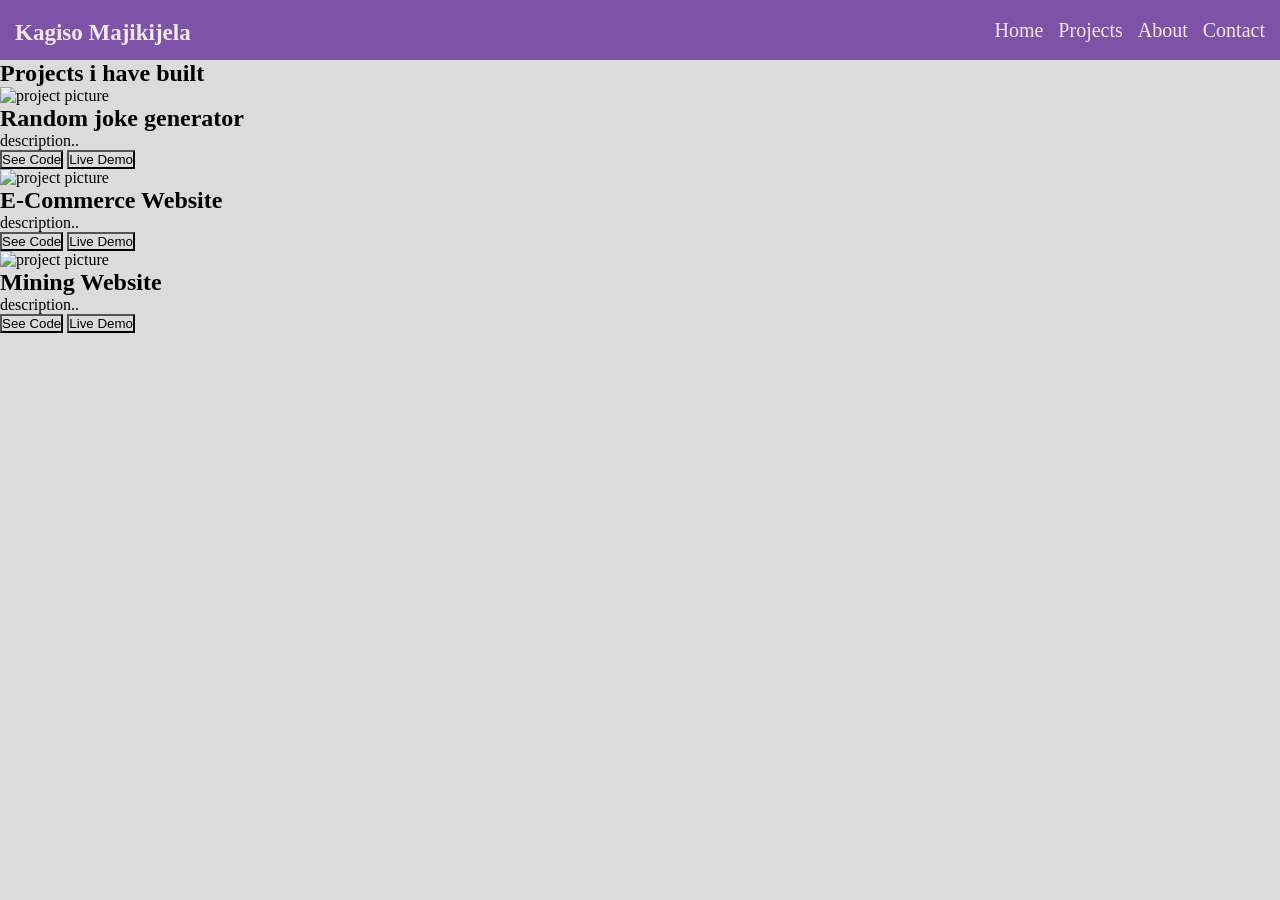
==== projects.html @ 20d2f51a "Add files via upload" ====
<!DOCTYPE html>
<html lang="en">
<head>
    <meta charset="UTF-8">
    <meta name="viewport" content="width=device-width, initial-scale=1.0">
    <link rel="stylesheet" href="styles.css">
    <title>projects</title>
</head>
<body>
     <nav class="nav-container">
        
            <li class="nav-logo">Kagiso Majikijela </li>

        <ul class="nav-content">
            <li class="nav-items"><a href="index.html">Home</a></li>
            <li class="nav-items"><a href="projects.html">Projects</a></li>
            <li class="nav-items"><a href="about.html">About</a></li>
            <li class="nav-items"><a href="contact.html">Contact</a></li>
        </ul>
    </nav>

    <section>
        <h2>Projects i have built</h2>
        <div class="my-projects-container">
            <div class="projects-tiles">
                <img src="#" alt="project picture">
                <h2>Random joke generator</h2>
                <p>description..</p>
                <button>See Code</button>
                <button>Live Demo</button>
            </div>
            <div class="projects-tiles">
                <img src="#" alt="project picture">
                <h2>E-Commerce Website</h2>
                <p>description..</p>
                <button>See Code</button>
                <button>Live Demo</button>
            </div>
            <div class="projects-tiles">
                <img src="#" alt="project picture">
                <h2>Mining Website</h2>
                <p>description..</p>
                <button>See Code</button>
                <button>Live Demo</button>
            </div>

        </div>
    </section>
    
</body>
</html>
---- styles.css ----
*{
    background: rgb(219, 219, 219);
    margin: 0;
    padding: 0;
}
.nav-container{
    background-color: rgb(126, 82, 167);
    display: flex;
    justify-content: flex-end;
    width: 100%;
    height: 60px;
    align-items: center;
}
.nav-logo{
    display: flex;
    margin-left:left;
    margin-right: auto;
    justify-content: flex-start;
    padding-left: 15px;
    padding-top:5px;
    color: rgb(236, 236, 236);
    background-color: rgb(126, 82, 167);
    font-size: 23px;
    font-weight: bold;
}
.nav-content{
    display: flex;
    justify-content: flex-end;
    gap: 15px ;
    background-color: rgb(126, 82, 167);
    margin-right: 15px;
}
.nav-items{ 
    list-style: none;
    display: flex;
    justify-content: flex-end;
    
}
.nav-items a{
    text-decoration: none;
    color: rgb(236, 236, 236);
    font-size: 20px;
    background-color: rgb(126, 82, 167);
}

.hero-container{
    display: flex;
    text-align: center;
    justify-content: space-around;
    border: 2px dotted;
    margin-top: 90px;
    margin:50px auto;
    width: auto;
    height: auto;
}
.hero-container p{
    font-size: larger;
}
/* .hero-text{
    width: ;
} */

.pic-me{
    width: 350px;
    height: 400px;
}
.set-padding{
    padding: 20px;
}
.set-font-style{
    font-family: 'Times New Roman', Times, serif;
    min-width: 60px;
    font-size: 50px;
}

/* .set-border-radius{
    border-radius: 20px;
} */

.btn-getintouch{
    width: 150px;
    margin: 30px auto ;
    float: left; 
    padding: 10px;
    border-radius: 12px;
    background-color:  rgb(126, 82, 167);
    color: rgb(250, 250, 250);
    border: none;
    margin-top: 40px;
    position: relative;
}
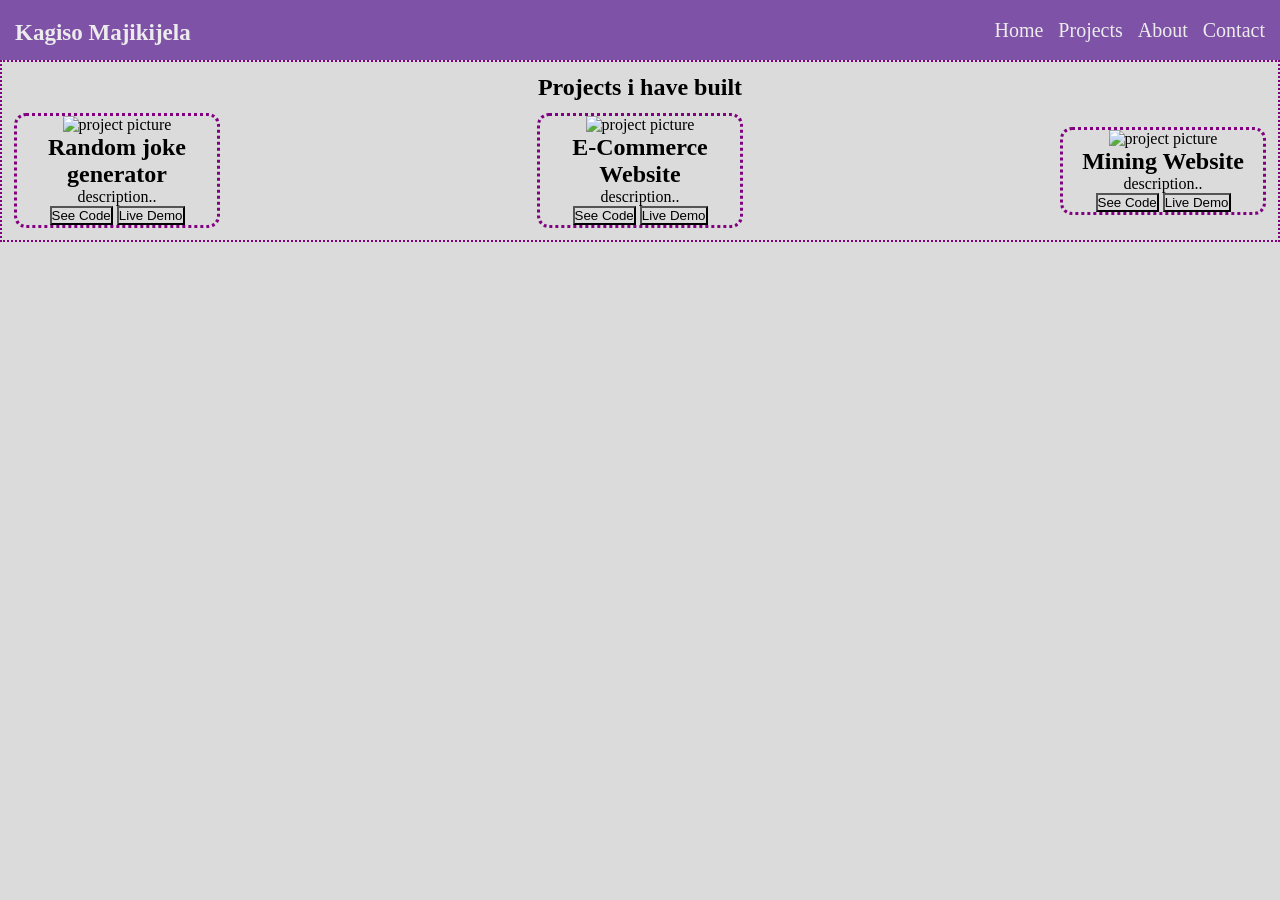
==== commit 77e361e4: "Add files via upload" ====
--- a/projects.html
+++ b/projects.html
@@ -19,9 +19,8 @@
         </ul>
     </nav>
 
-    <section>
-        <h2>Projects i have built</h2>
-        <div class="my-projects-container">
+    <section class="projects">
+        <h1>Projects i have built</h1>
             <div class="projects-tiles">
                 <img src="#" alt="project picture">
                 <h2>Random joke generator</h2>
@@ -40,11 +39,9 @@
                 <img src="#" alt="project picture">
                 <h2>Mining Website</h2>
                 <p>description..</p>
-                <button>See Code</button>
+                <button src="https://tkmalatsjieholdingsremoveme.netlify.app/">See Code</button>
                 <button>Live Demo</button>
             </div>
-
-        </div>
     </section>
     
 </body>
--- a/styles.css
+++ b/styles.css
@@ -88,4 +88,51 @@
     border: none;
     margin-top: 40px;
     position: relative;
+}
+/*Projects*/
+.projects{
+    border: 2px purple dotted;
+    margin-top: 60px auto;
+    display: flex;
+    align-items: center;
+    padding: 12px;
+    text-align: center;
+    flex-wrap: wrap;
+    justify-content: space-between;
+    margin-left: auto;
+    margin-right: auto;
+}
+.projects h1{
+  width: 100%;
+
+}
+.projects-tiles{
+    border: 3px purple dotted;
+    width: 200px;
+    border-radius: 12px;
+    margin-top: 12px;
+    flex-grow: auto;
+}
+
+/*about me*/
+.tools-section{
+    display: flex;
+    justify-content: space-around;
+    margin-top: 30px;
+    margin-left: auto;
+    margin-right:auto;
+    text-align: center;
+    border: 3px dotted purple;
+    flex-wrap: wrap;
+}
+/* .tools-section h1{
+    
+} */
+.tools-logo{
+    width: 100px;
+    height: auto;
+}
+.tools-container{
+    border: 3px dotted purple;
+    margin: 20px;
 }
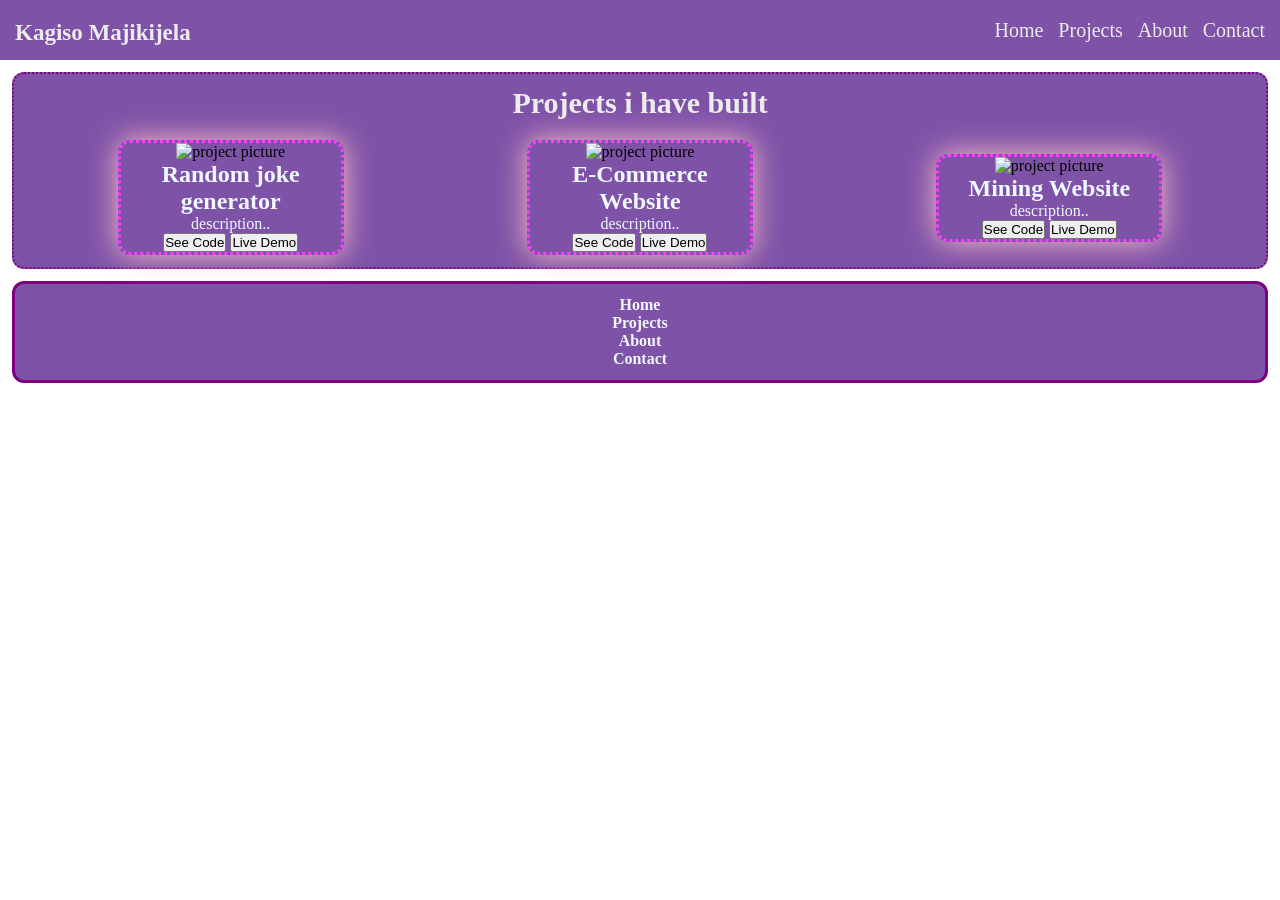
==== commit f1822311: "Add files via upload" ====
--- a/projects.html
+++ b/projects.html
@@ -43,6 +43,20 @@
                 <button>Live Demo</button>
             </div>
     </section>
-    
+    <section>
+        <footer>
+            <div class="footer-nav-container">
+                <ul>
+                    <li class="footer-nav-items"><a href="index.html">Home</a></li>
+                    <li class="footer-nav-items"><a href="projects.html">Projects</a></li>
+                    <li class="footer-nav-items"><a href="about.html">About</a></li>
+                    <li class="footer-nav-items"><a href="contact.html">Contact</a></li>
+                </ul>
+
+                <div class="footer-nav-projects">
+            </div>
+            
+        </footer>
+    </section>
 </body>
 </html>
--- a/styles.css
+++ b/styles.css
@@ -1,7 +1,10 @@
 *{
-    background: rgb(219, 219, 219);
     margin: 0;
     padding: 0;
+    scroll-behavior: smooth 1s;
+}
+html{
+    scroll-behavior: smooth;
 }
 .nav-container{
     background-color: rgb(126, 82, 167);
@@ -19,7 +22,6 @@
     padding-left: 15px;
     padding-top:5px;
     color: rgb(236, 236, 236);
-    background-color: rgb(126, 82, 167);
     font-size: 23px;
     font-weight: bold;
 }
@@ -27,59 +29,42 @@
     display: flex;
     justify-content: flex-end;
     gap: 15px ;
-    background-color: rgb(126, 82, 167);
     margin-right: 15px;
 }
 .nav-items{ 
     list-style: none;
     display: flex;
     justify-content: flex-end;
-    
 }
 .nav-items a{
     text-decoration: none;
     color: rgb(236, 236, 236);
-    font-size: 20px;
-    background-color: rgb(126, 82, 167);
+    font-size: 20px;;
+
 }
+/*hero content*/
 
 .hero-container{
+    border: 3px solid purple;
+    margin: 12px;
+    text-align: center;
+    border-radius: 12px;
+    padding: 24px;
     display: flex;
-    text-align: center;
-    justify-content: space-around;
-    border: 2px dotted;
-    margin-top: 90px;
-    margin:50px auto;
-    width: auto;
-    height: auto;
+    justify-content: center; 
+    position: relative;
 }
-.hero-container p{
-    font-size: larger;
+.pic-me{
+    margin: 20px;
+    width: 320px;
+    border-radius:12px;
+   flex-wrap: wrap;
+    flex-grow: 1fr;
 }
-/* .hero-text{
-    width: ;
-} */
-
-.pic-me{
-    width: 350px;
-    height: 400px;
-}
-.set-padding{
-    padding: 20px;
-}
-.set-font-style{
-    font-family: 'Times New Roman', Times, serif;
-    min-width: 60px;
-    font-size: 50px;
-}
-
-/* .set-border-radius{
-    border-radius: 20px;
-} */
-
 .btn-getintouch{
     width: 150px;
-    margin: 30px auto ;
+    margin: 30px ;
+    box-shadow: 0px 0px 30px 0px pink ;/*To be Changed to hover effect*/
     float: left; 
     padding: 10px;
     border-radius: 12px;
@@ -87,52 +72,115 @@
     color: rgb(250, 250, 250);
     border: none;
     margin-top: 40px;
-    position: relative;
+    bottom: 0;
+    left: 0;
+    position: absolute;
+    flex-wrap: wrap;
 }
 /*Projects*/
 .projects{
+    margin: 12px;
+    border-radius: 12px;
+    background-color: rgb(126, 82, 167);
     border: 2px purple dotted;
-    margin-top: 60px auto;
     display: flex;
     align-items: center;
     padding: 12px;
     text-align: center;
     flex-wrap: wrap;
-    justify-content: space-between;
+    justify-content:center;
+}
+.hero-text{
+    font-family: 'Courier New', Courier, monospace;
+    font-weight: bold;
+    position: relative;
+}
+.projects h1{
+  font-size: 30px;
+  color: rgb(236, 236, 236);
+  width: 100%;
+}
+.projects h2{
+    color: aliceblue;
+}
+.projects p{
+    color: aliceblue;
+}
+.projects-tiles{
+    border: 3px rgb(253, 62, 253) dotted;
+    box-shadow: 0px 0px 30px 0px pink ;/*To be Changed to hover effect*/
+    width: 220px;
+    border-radius: 12px;
+    margin-top: 20px;
     margin-left: auto;
     margin-right: auto;
+    flex-wrap: wrap;
+    
 }
-.projects h1{
-  width: 100%;
-
-}
-.projects-tiles{
-    border: 3px purple dotted;
-    width: 200px;
+.btn-projects{
+    width: 100px;
+    background: plum;
+    height: 32px;
+    border: solid 2px purple;
+    color: aliceblue;
     border-radius: 12px;
-    margin-top: 12px;
-    flex-grow: auto;
+    margin: 10px auto;
 }
 
-/*about me*/
+.joke-gen-logo{
+    width: 100%;
+    border-top-right-radius: 12px;
+    border-top-left-radius: 12px;
+}
+
 .tools-section{
+    border: 3px solid purple;
+    margin: 12px;
+    border-radius: 12px;
     display: flex;
-    justify-content: space-around;
-    margin-top: 30px;
-    margin-left: auto;
-    margin-right:auto;
-    text-align: center;
-    border: 3px dotted purple;
+    justify-content: center;
+    padding:20px;
     flex-wrap: wrap;
 }
-/* .tools-section h1{
-    
-} */
+
+.tools-container{
+    background-color:rgb(126, 82, 167); 
+    border-radius: 12px;
+    text-align: center;
+    align-items: center;
+    margin: 15px;
+    flex-wrap: wrap;
+    color: aliceblue;
+}
+.tools-section h1{
+    font-size: 30px;
+    width: 100%;
+    margin: 12px;
+    text-align: center;
+    text-decoration: 3px underline purple;
+}
+
 .tools-logo{
     width: 100px;
-    height: auto;
 }
-.tools-container{
-    border: 3px dotted purple;
-    margin: 20px;
+
+.footer-nav-container{
+    border: 3px solid purple;
+    margin: 12px;
+    padding: 12px;
+    border-radius: 12px;
+    display: flex;
+    flex-wrap: wrap;
+    text-align: center;
+    justify-content:center;
+    background: rgb(126, 82, 167);
+    
+}
+.footer-nav-items a{
+    color: aliceblue;
+    text-decoration: none;
+    font-weight: bold;
+}
+.footer-nav-container li {
+    list-style: none;
 }
